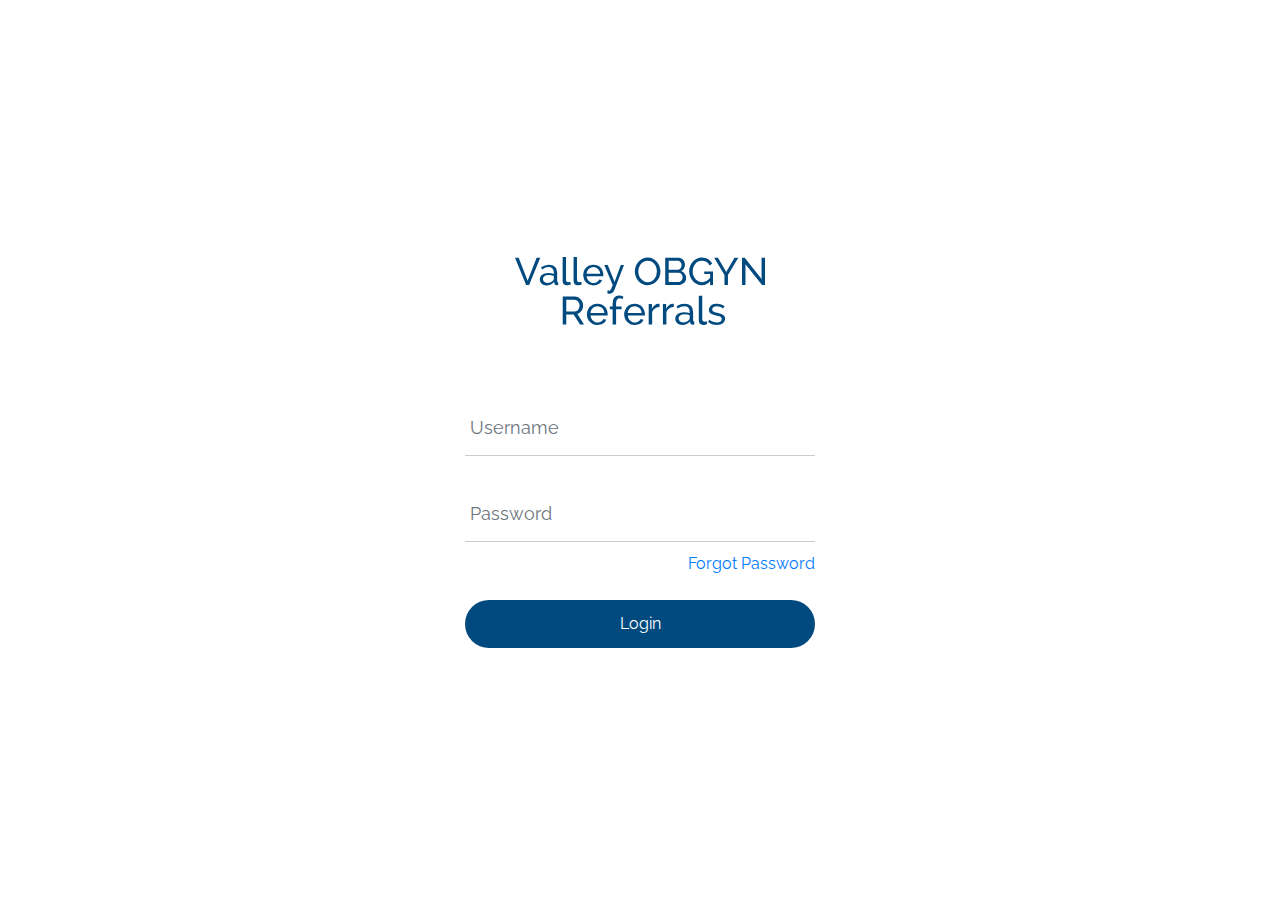
==== index.html @ f7668149 "version 1.0" ====
<!DOCTYPE html>
<html lang="en">
  <head>
    <meta charset="UTF-8" />
    <meta name="viewport" content="width=device-width, initial-scale=1" />
    <title>Valley Obgyn</title>

    <link rel="stylesheet" href="./asset/css/bootstrap.min.css" />
    <link
      href="https://fonts.googleapis.com/css2?family=Raleway:wght@300;400;500;600;700&display=swap"
      rel="stylesheet"
    />
    <link
      rel="stylesheet"
      href="https://cdnjs.cloudflare.com/ajax/libs/font-awesome/4.7.0/css/font-awesome.min.css"
    />
    <link rel="stylesheet" href="./asset/css/main.css" />

    <script src="./asset/js/jquery.min.js"></script>
    <script src="./asset/js/popper.min.js"></script>
    <script src="./asset/js/bootstrap.min.js"></script>
  </head>

  <body>
    <div id="root"></div>
    <script type="module" src="./asset/js/custom.js"></script>
  </body>
</html>
---- asset/css/main.css ----
@charset "UTF-8";
.search-dv #search_form,
.search-dv,
.custom-modal .modal-footer,
.custom-modal .contact-detal-dv .info-list li,
.custom-modal .modal-header {
  display: -webkit-flex;
  display: -moz-flex;
  display: -ms-flex;
  display: -o-flex;
  display: flex;
}

body {
  font-size: 16px;
  color: #000;
  font-family: "Raleway", sans-serif;
}

h1,
h2,
h3,
h4,
h5,
h6 {
  margin-bottom: 20px;
  font-weight: normal;
}

a {
  -webkit-transition: all 0.3s ease-out;
  -moz-transition: all 0.3s ease-out;
  -o-transition: all 0.3s ease-out;
  transition: all 0.3s ease-out;
  outline: none;
  display: inline-block;
  text-decoration: none;
}
a:hover,
a:focus {
  text-decoration: none;
}

img {
  max-width: 100%;
  vertical-align: middle;
}

ul {
  list-style: none;
  padding: 0;
  margin: 0 0 20px;
}

p:last-child {
  margin-bottom: 0;
}

button {
  outline: none !important;
  cursor: pointer;
}

.common-sec {
  padding: 50px 0;
}

.row-5 {
  margin: 0 -5px;
}
.row-5 [class*="col-"] {
  padding: 0 5px;
}

.form-control {
  height: auto;
  padding: 14px 5px;
  border: 1px solid #c1c1c1;
  border-radius: 0;
  font-size: 14px;
  outline: none;
}
.form-control:hover,
.form-control:focus {
  -webkit-box-shadow: none;
  -moz-box-shadow: none;
  -ms-shadow: none;
  box-shadow: none;
}
.form-control:focus {
  border-color: #000;
}

.custom-btn {
  background-color: #004a7f;
  color: #fff;
  text-align: center;
  border: none;
  padding: 15px;
}

.custom-table {
  font-size: 14px;
  border-collapse: collapse;
}
.custom-table th,
.custom-table td {
  padding: 15px;
  min-width: 180px;
}
.custom-table th .icon,
.custom-table td .icon {
  margin-right: 3px;
}
.custom-table .tb-btn {
  border: 1px solid rgba(0, 0, 0, 0.3);
  padding: 5px 15px;
  background-color: #fff;
}
.custom-table .tb-btn .white {
  display: none;
}
.custom-table .tb-btn:hover {
  background-color: #004a7f;
  color: #fff;
}
.custom-table .tb-btn:hover .white {
  display: inline;
}
.custom-table .tb-btn:hover .black {
  display: none;
}
.custom-table .tb-btn-smpl {
  border: none;
  background: none;
  outline: none;
  padding: 0;
  margin: 0;
}

.custom-modal .modal-header {
  align-items: center;
  border-bottom: none;
}
.custom-modal .modal-header .close {
  margin: 0;
  padding: 0;
}
.custom-modal .modal-title {
  font-weight: 400;
  margin-bottom: 30px;
}
.custom-modal .modal-body {
  padding: 0 50px 50px;
}
.custom-modal .contact-detal-dv .info-list {
  margin-left: 1rem;
}
.custom-modal .contact-detal-dv .info-list li {
  margin-bottom: 0.5rem;
}
.custom-modal .contact-detal-dv .info-list li .icon {
  margin-right: 1rem;
  width: 24px;
  height: 24px;
}
.custom-modal .modal-footer {
  justify-content: space-between;
}

.msg-success {
  margin: 15px 0;
  font-size: 16px;
  font-weight: 500;
  color: #008000;
}

.msg-error {
  margin: 15px 0;
  font-size: 14px;
  font-weight: 500;
  color: #f00;
}

@media (min-width: 1200px) {
  .container-fluid {
    padding: 0 80px;
  }
}
.site-header {
  padding: 20px 0;
}

.site-navigation {
  padding: 0;
  justify-content: normal;
}
.site-navigation .navbar-brand {
  padding: 0;
  margin: 0;
  margin-right: 100px;
  width: 100%;
  max-width: 180px;
}
.site-navigation .navbar-brand a {
  display: block;
}
.site-navigation .navbar-nav {
  flex-direction: row;
  flex-wrap: wrap;
  column-gap: 50px;
  margin-left: auto;
}
.site-navigation .navbar-nav li a {
  color: #000;
  display: flex;
  column-gap: 5px;
  font-weight: 600;
}
.site-navigation .navbar-nav li a .icon {
  flex: none;
}
.site-navigation .navbar-nav li a .icon .iconBlue {
  display: none;
}
.site-navigation .navbar-nav li a.active {
  color: #004a7f;
}
.site-navigation .navbar-nav li a.active .icon .iconBlack {
  display: none;
}
.site-navigation .navbar-nav li a.active .icon .iconBlue {
  display: inline;
}
.site-navigation .navbar-nav .icon,
.site-navigation .navbar-nav .txt {
  display: inline-block;
  vertical-align: middle;
}

.search-dv {
  align-items: center;
  width: 100%;
  max-width: 600px;
}
.search-dv #search_form {
  background-color: #f2f3f5;
  padding: 0rem 0.5rem;
  border-radius: 0.5rem;
  margin-right: 10px;
  width: calc(100% - 30px);
}
.search-dv #search_form button {
  background: none;
  border: none;
  height: 40px;
  width: 40px;
  line-height: 40px;
  font-size: 1.3rem;
  color: #222222;
  border-radius: 100%;
  margin-right: 1rem;
}
.search-dv #search_form button:hover,
.search-dv #search_form button:focus {
  -webkit-box-shadow: 0 1px 3px 0px rgba(0, 0, 0, 0.3);
  -moz-box-shadow: 0 1px 3px 0px rgba(0, 0, 0, 0.3);
  -ms-shadow: 0 1px 3px 0px rgba(0, 0, 0, 0.3);
  box-shadow: 0 1px 3px 0px rgba(0, 0, 0, 0.3);
}
.search-dv #search_form input {
  background: none;
  border: none;
  width: calc(100% - 60px);
  height: 50px;
}
.search-dv #search_form input:hover,
.search-dv #search_form input:focus {
  -webkit-box-shadow: none;
  -moz-box-shadow: none;
  -ms-shadow: none;
  box-shadow: none;
  outline: none;
}
.search-dv .icons-divs a {
  color: #222222;
}
.search-dv .icons-divs a:hover,
.search-dv .icons-divs a.active {
  color: #004a7f;
}
.search-dv .icons-divs .ic-dv img,
.search-dv .icons-divs .ic-dv span {
  vertical-align: middle;
}
.search-dv .icons-divs .ic-dv img {
  max-height: 20px;
}
.search-dv .icons-divs .ic-dv span {
  font-weight: 600;
}

.login-page-sec {
  height: 100vh;
  display: flex;
  flex-wrap: wrap;
  align-items: center;
}
.login-page-sec .logo-dv {
  margin-bottom: 70px;
}
.login-page-sec .logo-dv a {
  display: block;
  max-width: 250px;
  margin: 0 auto;
}
.login-page-sec .login-form-dv {
  max-width: 350px;
  margin: 0 auto;
}
.login-page-sec .login-form-dv .form-control {
  font-size: 18px;
}
.login-page-sec .login-form-dv .icon-form .row {
  padding-left: 0;
}
.login-page-sec .login-form-dv .icon-form .row:before {
  display: none;
}
.login-page-sec .login-form-dv .pass-bx {
  margin-bottom: 10px;
}
.login-page-sec .login-form-dv .forgot {
  font-size: 18px;
}
.login-page-sec .login-form-dv .custom-btn {
  width: 100%;
  max-width: none;
  padding: 12px;
  border-radius: 50px;
}
.login-page-sec .sign-up-dv {
  margin-top: 50px;
}

.secure-message-fields {
  width: calc(100% - 30px);
}

.input-bx {
  margin-bottom: 30px;
}
.input-bx label {
  font-weight: 600;
  display: block;
  margin-bottom: 5px;
}
.input-bx .form-control {
  border: none;
  border-bottom: 1px solid rgba(0, 0, 0, 0.2);
}

.input-checkbox {
  display: flex;
  column-gap: 10px;
}
.input-checkbox input[type="checkbox"] {
  flex: none;
  height: 16px;
  width: 16px;
  margin-top: 3px;
  outline: none;
  cursor: pointer;
}
.input-checkbox label {
  font-weight: 500;
  cursor: pointer;
}

.input-radio {
  display: flex;
  column-gap: 10px;
}
.input-radio input[type="radio"] {
  flex: none;
  height: 20px;
  width: 20px;
  line-height: 20px;
  text-align: center;
  border: 1px solid rgba(0, 0, 0, 0.2);
  border-radius: 100%;
  accent-color: #009688;
  outline: none;
  cursor: pointer;
}
.input-radio label {
  font-weight: 500;
  font-size: 15px;
  cursor: pointer;
}

.input-submit {
  margin-top: 70px;
}
.input-submit .custom-btn {
  width: 100%;
  font-size: 21px;
  letter-spacing: 2px;
  text-transform: uppercase;
}

.date-of-birth-fields {
  text-align: center;
  max-width: 600px;
  margin: 200px auto;
}
.date-of-birth-fields .heading {
  margin-bottom: 50px;
}
.date-of-birth-fields .dob-wrapp {
  display: flex;
  column-gap: 15px;
}
.date-of-birth-fields .dob-wrapp .dob-select {
  flex: 1;
  position: relative;
}
.date-of-birth-fields .dob-wrapp .dob-select:after {
  content: "";
  font: normal normal normal 14px/1 FontAwesome;
  font-size: 18px;
  position: absolute;
  right: 15px;
  top: 50%;
  transform: translateY(-50%);
}
.date-of-birth-fields .dob-wrapp select {
  padding: 15px;
  appearance: none;
  -webkit-appearance: none;
  -moz-appearance: none;
}

.drag-and-drop-wrapp {
  height: calc(100% - 50px);
  margin: 25px;
  /*
  .file__input--label:after {
  	content: attr(data-text-btn);
  	border-radius: 3px;
  	background-color: #536480;
  	box-shadow: 0 2px 2px 0 rgba(0, 0, 0, 0.18);
  	padding: 0.9375rem 1.0625rem;
  	margin: -0.9375rem -1.0625rem;
  	color: white;
  	cursor: pointer;
  }
  */
}
.drag-and-drop-wrapp .drop-zone {
  box-shadow: 0px 3px 24px 0px rgba(0, 0, 0, 0.14);
  width: 100%;
  height: 100%;
  padding: 10px 40px;
  display: flex;
  flex-wrap: wrap;
  text-align: center;
  cursor: pointer;
  border: 2px dashed #004a7f;
  border-radius: 20px;
  background-color: #f6f7f9;
}
.drag-and-drop-wrapp .drop-zone .drop-zone__prompt {
  width: 100%;
}
.drag-and-drop-wrapp .drop-zone h3 {
  font-size: 21px;
  font-weight: 600;
}
.drag-and-drop-wrapp .drop-zone p {
  font-size: 18px;
  max-width: 300px;
  margin: 0 auto;
}
.drag-and-drop-wrapp .drop-zone .img {
  margin: 30px auto 0;
}
.drag-and-drop-wrapp .drop-zone .link-dv {
  position: absolute;
  left: 0;
  right: 0;
  bottom: 10px;
  display: flex;
  justify-content: center;
}
.drag-and-drop-wrapp .drop-zone .link-dv .btnUpload {
  margin-left: auto;
}
.drag-and-drop-wrapp .drop-zone--over {
  border-style: solid;
}
.drag-and-drop-wrapp .drop-zone__input {
  display: none;
}
.drag-and-drop-wrapp .drop-zone__thumb {
  width: 100%;
  height: 100%;
  border-radius: 10px;
  overflow: hidden;
  background-color: #cccccc;
  background-size: cover;
  position: relative;
}
.drag-and-drop-wrapp .drop-zone__thumb::after {
  content: attr(data-label);
  position: absolute;
  bottom: 0;
  left: 0;
  width: 100%;
  padding: 5px 0;
  color: #ffffff;
  background: rgba(0, 0, 0, 0.75);
  font-size: 14px;
  text-align: center;
}
.drag-and-drop-wrapp .file {
  position: relative;
  width: 100%;
  font-weight: 600;
  padding-bottom: 70px;
}
.drag-and-drop-wrapp .file__input {
  position: relative;
}
.drag-and-drop-wrapp .file__input,
.drag-and-drop-wrapp .file__value {
  background-color: rgba(255, 255, 255, 0.1);
  border-radius: 3px;
  margin-bottom: 0.875rem;
  color: rgba(0, 0, 0, 0.3);
  padding: 0.9375rem 1.0625rem;
}
.drag-and-drop-wrapp .file__input--file {
  position: absolute;
  opacity: 0;
  position: absolute;
  opacity: 0;
  left: 0;
  right: 0;
  top: 0;
  bottom: 0;
}
.drag-and-drop-wrapp .file__input--label {
  display: flex;
  justify-content: space-between;
  margin-bottom: 0;
  cursor: pointer;
}
.drag-and-drop-wrapp .file__value {
  display: flex;
  justify-content: space-between;
  align-items: center;
  padding: 0;
}
.drag-and-drop-wrapp .file__value:after {
  content: "X";
  cursor: pointer;
}
.drag-and-drop-wrapp .file__remove {
  display: block;
  width: 20px;
  height: 20px;
  border: 1px solid #000;
}
.drag-and-drop-wrapp .formWrappFile {
  width: 100%;
  position: relative;
}

#verifiedModal .modal-body {
  padding: 0 50px 70px;
}
#verifiedModal .modal-body .modal-title {
  font-weight: 500;
  font-size: 32px;
  margin-bottom: 15px;
}
#verifiedModal .modal-body p {
  font-size: 18px;
}

@media (min-width: 576px) {
  #verifiedModal .modal-dialog {
    max-width: 430px;
  }
}
.user-backup-sec {
  padding: 0 0 15px;
}
.user-backup-sec .user-popup-btns {
  margin-bottom: 10px;
  display: flex;
  flex-wrap: wrap;
  column-gap: 20px;
}
.user-backup-sec .user-popup-btns .custom-btn {
  font-size: 14px;
  text-transform: capitalize;
  padding: 10px 20px;
  letter-spacing: normal;
}

.user-backup-table-wrapp {
  margin-left: 280px;
}
.user-backup-table-wrapp .custom-table th {
  min-width: 250px;
}
.user-backup-table-wrapp .custom-table th:first-child,
.user-backup-table-wrapp .custom-table td:first-child {
  padding-left: 0;
}
.user-backup-table-wrapp .tb-btn {
  border: none;
  padding: 0;
  font-size: 18px;
}

.mdl-input-bx {
  margin-bottom: 20px;
}
.mdl-input-bx label {
  font-weight: 500;
}
.mdl-input-bx .form-control {
  background-color: #f2f3f5;
  border: 1px solid #f2f3f5;
  padding: 10px 15px;
}

.popSubmit {
  width: 100%;
}

#loginBtn:disabled {
  cursor: not-allowed;
}

/* laoding... */

.spinner {
  display: flex;
  justify-content: center;
  align-items: center;
  width: 100%;
  height: 100vh;
  position: fixed;
  top: 0;
  left: 0;
  z-index: 9999;
  background: rgb(0, 0, 0, 0.3);
}

.spinner div {
  background-color: #004a7f;
  height: 50px;
  width: 6px;
  display: inline-block;
  -webkit-animation: sk-stretchdelay 1.2s infinite ease-in-out;
  animation: sk-stretchdelay 1.2s infinite ease-in-out;
  margin-left: 3px;
}

.spinner .rect2 {
  -webkit-animation-delay: -1.1s;
  animation-delay: -1.1s;
}

.spinner .rect3 {
  -webkit-animation-delay: -1s;
  animation-delay: -1s;
}

.spinner .rect4 {
  -webkit-animation-delay: -0.9s;
  animation-delay: -0.9s;
}

.spinner .rect5 {
  -webkit-animation-delay: -0.8s;
  animation-delay: -0.8s;
}

@keyframes sk-stretchdelay {
  0%,
  100%,
  40% {
    -webkit-transform: scaleY(0.4);
  }
  20% {
    -webkit-transform: scaleY(1);
    transform: scaleY(1);
  }
}

@-webkit-keyframes sk-stretchdelay {
  0%,
  100%,
  40% {
    -webkit-transform: scaleY(0.4);
  }
  20% {
    -webkit-transform: scaleY(1);
    transform: scaleY(1);
  }
}

@keyframes sk-stretchdelay {
  0%,
  100%,
  40% {
    -webkit-transform: scaleY(0.4);
  }
  20% {
    -webkit-transform: scaleY(1);
    transform: scaleY(1);
  }
}

@-webkit-keyframes sk-stretchdelay {
  0%,
  100%,
  40% {
    -webkit-transform: scaleY(0.4);
  }
  20% {
    -webkit-transform: scaleY(1);
    transform: scaleY(1);
  }
}
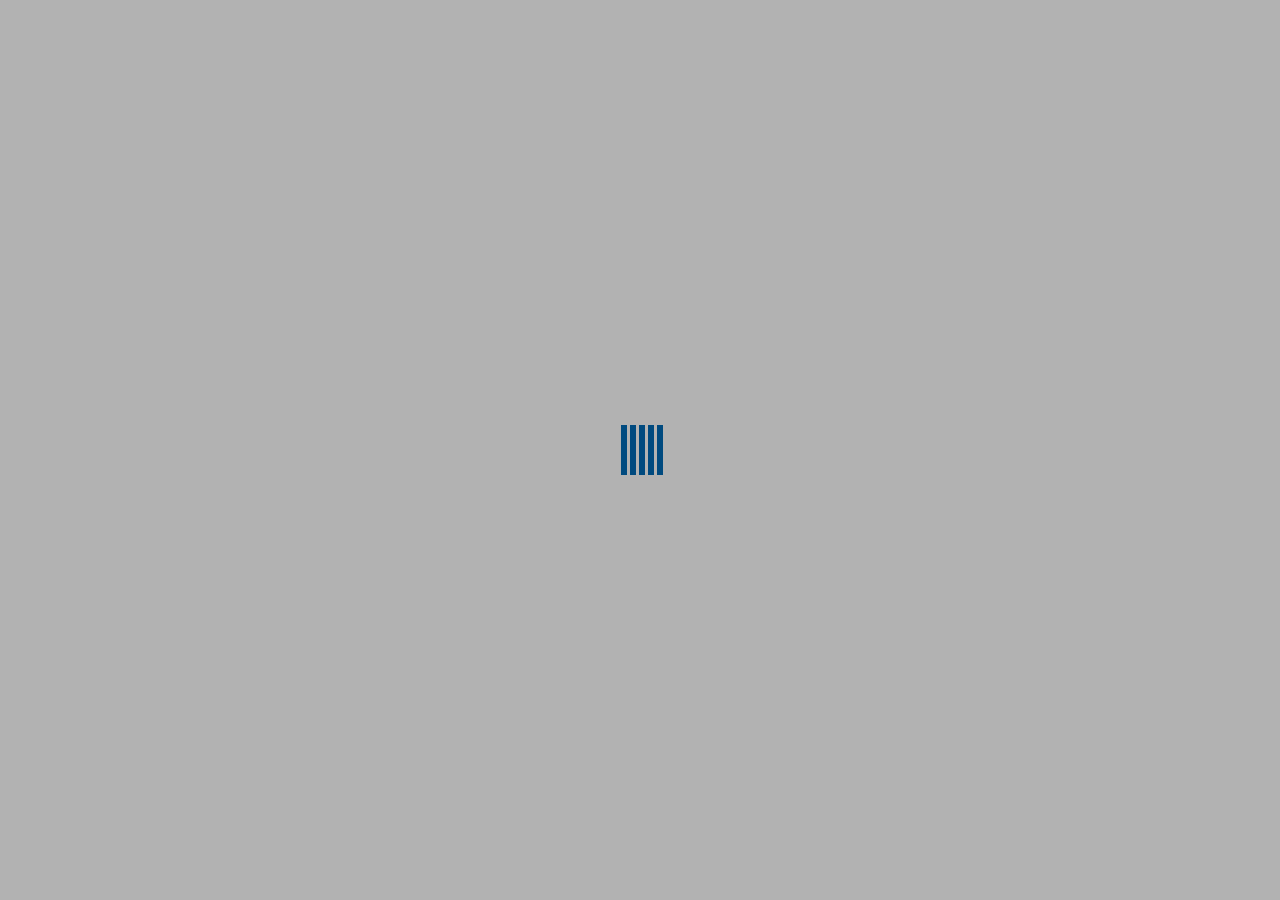
==== commit df93b6c5: "v2" ====
--- a/index.html
+++ b/index.html
@@ -19,10 +19,24 @@
     <script src="./asset/js/jquery.min.js"></script>
     <script src="./asset/js/popper.min.js"></script>
     <script src="./asset/js/bootstrap.min.js"></script>
+    <script src="https://apis.google.com/js/api.js"></script>
   </head>
 
   <body>
-    <div id="root"></div>
+    <div id="root">
+      <style>
+        
+      </style>
+      <div id="loading">
+        <div class="spinner">
+          <div class="rect1"></div>
+          <div class="rect2"></div>
+          <div class="rect3"></div>
+          <div class="rect4"></div>
+          <div class="rect5"></div>
+        </div>
+      </div>
+    </div>
     <script type="module" src="./asset/js/custom.js"></script>
   </body>
 </html>
